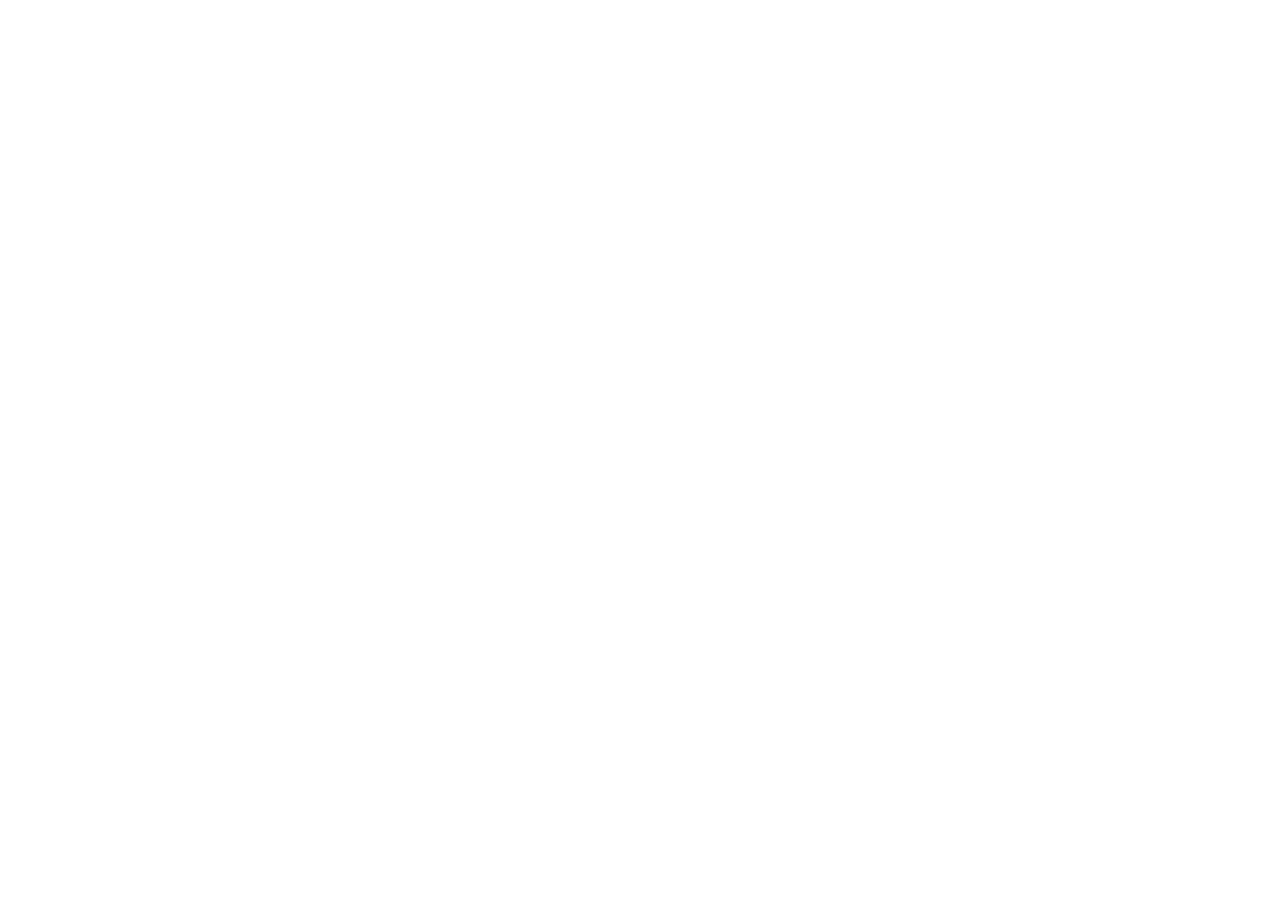
==== index.html @ 91282afa "API is integrated" ====
<!DOCTYPE html>
<html lang="en">
<head>
    <meta charset="UTF-8">
    <meta name="viewport" content="width=device-width, initial-scale=1.0">
    <title>Product Display</title>
</head>
<body>
    <div id="productList"></div>

    <script src="main.js"></script>
</body>
</html>
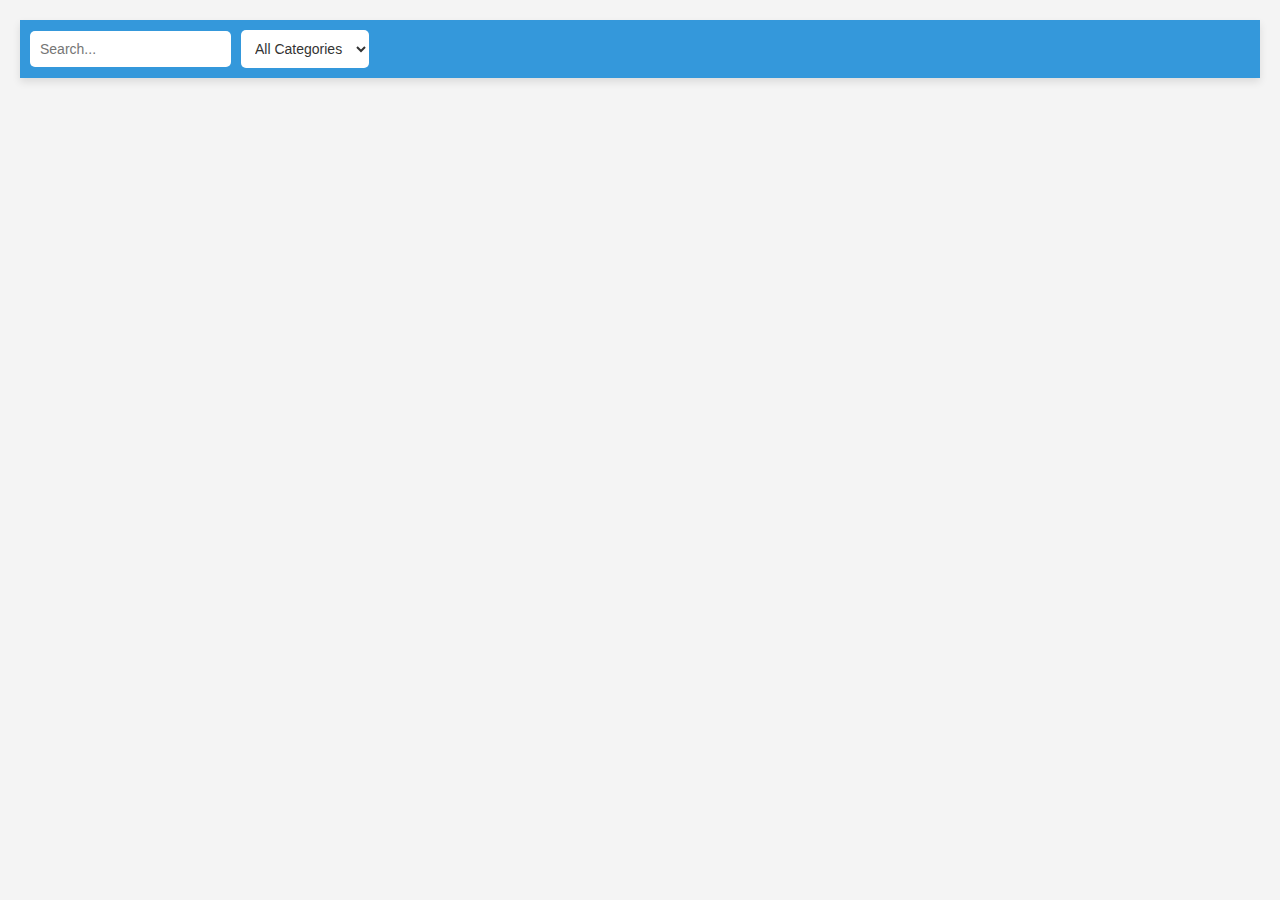
==== commit 9f085716: "Searching and filtering parts are created, and have been given a design" ====
--- a/index.html
+++ b/index.html
@@ -3,10 +3,17 @@
 <head>
     <meta charset="UTF-8">
     <meta name="viewport" content="width=device-width, initial-scale=1.0">
+    <link rel="stylesheet" href="style.css">
     <title>Product Display</title>
 </head>
 <body>
-    <div id="productList"></div>
+    <header>
+        <input type="text" id="searchInput" placeholder="Search...">
+        <select id="categoryFilter">
+            <option value="">All Categories</option>
+        </select>
+    </header>
+    <div id="productList" class="product-list"></div>
 
     <script src="main.js"></script>
 </body>
--- a/style.css
+++ b/style.css
@@ -0,0 +1,164 @@
+body {
+    font-family: 'Arial', sans-serif;
+    margin: 0;
+    padding: 20px;
+    background-color: #f4f4f4;
+}
+
+
+header {
+    background-color: #3498db;
+    padding: 10px;
+    box-shadow: 0 4px 8px rgba(0, 0, 0, 0.1);
+    margin-bottom: 20px;
+    display: flex;
+    align-items: center;
+}
+
+#searchInput {
+    padding: 10px;
+    margin-right: 10px;
+    border: none;
+    border-radius: 5px;
+    font-size: 14px;
+}
+
+#categoryFilter {
+    padding: 10px;
+    border: none;
+    border-radius: 5px;
+    font-size: 14px;
+    background-color: #fff;
+    color: #333;
+}
+
+#categoryFilter:hover {
+    cursor: pointer;
+    background-color: #ecf0f1;
+}
+
+#categoryFilter option {
+    background-color: #fff;
+    color: #333;
+}
+
+#categoryFilter option:hover {
+    background-color: #ecf0f1;
+}
+
+
+.product-list {
+    display: flex;
+    flex-wrap: wrap;
+    justify-content: space-around;
+}
+
+.product-card {
+    background-color: #fff;
+    box-shadow: 0 4px 8px rgba(0, 0, 0, 0.1);
+    margin: 15px;
+    padding: 20px;
+    width: 250px;
+    text-align: center;
+    transition: transform 0.2s ease-in-out;
+}
+
+.product-card:hover {
+    transform: scale(1.05);
+}
+
+.product-card img {
+    max-width: 100%;
+    max-height: 200px;
+    margin-bottom: 10px;
+}
+
+.product-card h3 {
+    font-size: 1.2em;
+    margin-bottom: 10px;
+}
+
+.product-card p {
+    margin: 8px 0;
+    color: #555;
+}
+
+.product-card .price {
+    font-weight: bold;
+    color: #27ae60;
+}
+.product-details-container {
+    background-color: #fff;
+    box-shadow: 0 4px 8px rgba(0, 0, 0, 0.1);
+    margin: 20px auto;
+    padding: 20px;
+    width: 70%;
+    max-width: 800px;
+}
+
+.product-details-header {
+    display: flex;
+    justify-content: space-between;
+    align-items: center;
+}
+
+.product-details-header img {
+    max-width: 100%;
+    height: auto;
+}
+
+.product-details-info {
+    flex: 1;
+    margin-left: 20px;
+}
+
+.price {
+    font-weight: bold;
+    color: #27ae60;
+}
+
+.product-details-gallery {
+    margin-top: 20px;
+}
+
+.gallery-container {
+    display: flex;
+    flex-wrap: wrap;
+    gap: 10px;
+}
+
+.gallery-container img {
+    max-width: 100%;
+    height: auto;
+    border: 1px solid #ddd;
+    box-shadow: 0 4px 8px rgba(0, 0, 0, 0.1);
+    transition: transform 0.2s ease-in-out;
+}
+
+.gallery-container img:hover {
+    transform: scale(1.1);
+}
+
+a {
+    display: block;
+    margin-top: 20px;
+    color: #3498db;
+    text-decoration: none;
+    font-weight: bold;
+}
+
+a:hover {
+    text-decoration: underline;
+}
+.product-details-body {
+    margin-top: 20px;
+}
+
+.product-details-body h3 {
+    color: #333;
+}
+
+.product-details-body p {
+    color: #555;
+    line-height: 1.6;
+}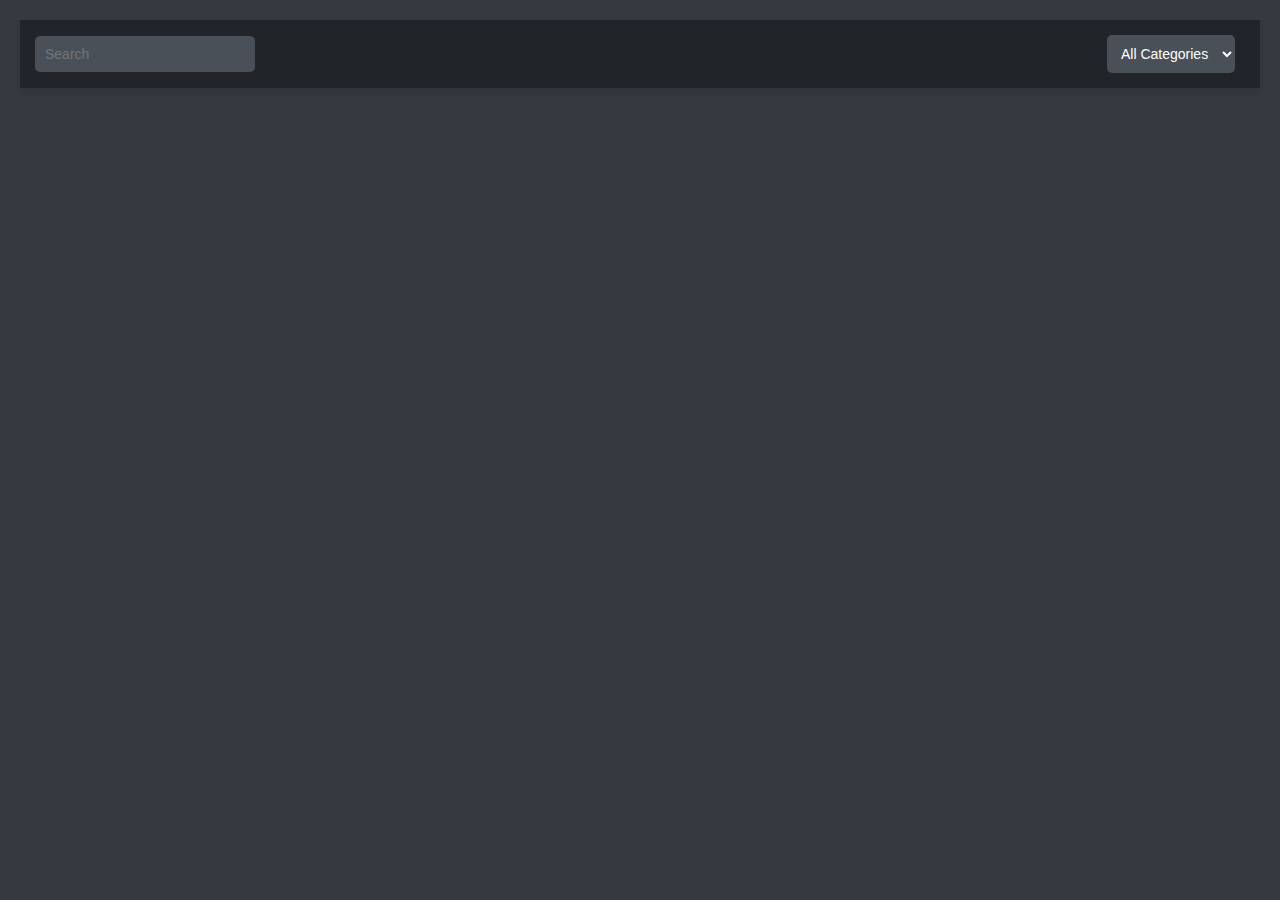
==== commit d2cf71aa: "Pagination added" ====
--- a/index.html
+++ b/index.html
@@ -4,11 +4,11 @@
     <meta charset="UTF-8">
     <meta name="viewport" content="width=device-width, initial-scale=1.0">
     <link rel="stylesheet" href="style.css">
-    <title>Product Display</title>
+    <title>Products</title>
 </head>
 <body>
     <header>
-        <input type="text" id="searchInput" placeholder="Search...">
+        <input type="text" id="searchInput" placeholder="Search">
         <select id="categoryFilter">
             <option value="">All Categories</option>
         </select>
--- a/style.css
+++ b/style.css
@@ -1,65 +1,69 @@
 body {
-    font-family: 'Arial', sans-serif;
+    font-family: 'Roboto', sans-serif;
     margin: 0;
     padding: 20px;
-    background-color: #f4f4f4;
+    background-color: #343a40; 
+    color: #fff; 
 }
 
-
 header {
-    background-color: #3498db;
-    padding: 10px;
+    background-color: #212529; 
+    padding: 15px;
     box-shadow: 0 4px 8px rgba(0, 0, 0, 0.1);
     margin-bottom: 20px;
     display: flex;
+    justify-content: space-between;
     align-items: center;
 }
 
-#searchInput {
+#searchInput, #categoryFilter {
     padding: 10px;
     margin-right: 10px;
     border: none;
     border-radius: 5px;
     font-size: 14px;
+    background-color: #495057; 
+    color: #fff; 
+}
+
+#searchInput {
+    width: 200px;
 }
 
 #categoryFilter {
-    padding: 10px;
-    border: none;
-    border-radius: 5px;
-    font-size: 14px;
-    background-color: #fff;
-    color: #333;
+    background-color: #495057; 
 }
 
 #categoryFilter:hover {
     cursor: pointer;
-    background-color: #ecf0f1;
+    background-color: #6c757d; 
 }
 
 #categoryFilter option {
-    background-color: #fff;
-    color: #333;
+    background-color: #495057;
+    color: #fff;
 }
 
 #categoryFilter option:hover {
-    background-color: #ecf0f1;
+    background-color: #6c757d; 
 }
-
 
 .product-list {
     display: flex;
     flex-wrap: wrap;
     justify-content: space-around;
+    gap: 20px;
 }
 
 .product-card {
-    background-color: #fff;
-    box-shadow: 0 4px 8px rgba(0, 0, 0, 0.1);
-    margin: 15px;
+    background-color: #495057; 
+    box-shadow: 0 8px 16px rgba(0, 0, 0, 0.1);
     padding: 20px;
-    width: 250px;
+    flex: 0 1 300px;
     text-align: center;
+    display: flex;
+    flex-direction: column;
+    align-items: baseline;
     transition: transform 0.2s ease-in-out;
 }
 
@@ -69,31 +73,61 @@
 
 .product-card img {
     max-width: 100%;
-    max-height: 200px;
+    max-height: 150px;
     margin-bottom: 10px;
 }
 
 .product-card h3 {
     font-size: 1.2em;
     margin-bottom: 10px;
+    color: #fff; 
 }
 
 .product-card p {
     margin: 8px 0;
-    color: #555;
+    color: #ced4da; 
 }
 
 .product-card .price {
     font-weight: bold;
-    color: #27ae60;
+    color: #28a745;
 }
+
+
+.pagination {
+    display: flex;
+    justify-content: center;
+    margin-top: 20px;
+}
+
+.pagination button {
+    background-color: #343a40;
+    color: #fff;
+    border: 1px solid #343a40;
+    padding: 8px 12px;
+    margin: 0 5px;
+    cursor: pointer;
+    transition: background-color 0.3s, color 0.3s;
+}
+
+.pagination button:hover {
+    background-color: #007bff;
+    color: #fff;
+}
+
+.pagination button.active {
+    background-color: #007bff;
+    color: #fff;
+}
+
 .product-details-container {
-    background-color: #fff;
+    background-color: #495057;
     box-shadow: 0 4px 8px rgba(0, 0, 0, 0.1);
     margin: 20px auto;
     padding: 20px;
     width: 70%;
     max-width: 800px;
+    color: #fff; 
 }
 
 .product-details-header {
@@ -114,7 +148,7 @@
 
 .price {
     font-weight: bold;
-    color: #27ae60;
+    color: #28a745;
 }
 
 .product-details-gallery {
@@ -130,7 +164,7 @@
 .gallery-container img {
     max-width: 100%;
     height: auto;
-    border: 1px solid #ddd;
+    border: 1px solid #dee2e6;
     box-shadow: 0 4px 8px rgba(0, 0, 0, 0.1);
     transition: transform 0.2s ease-in-out;
 }
@@ -140,25 +174,24 @@
 }
 
 a {
-    display: block;
-    margin-top: 20px;
-    color: #3498db;
+    font-weight: bold;
+    color: #fff;
     text-decoration: none;
-    font-weight: bold;
 }
 
 a:hover {
     text-decoration: underline;
 }
+
 .product-details-body {
     margin-top: 20px;
 }
 
 .product-details-body h3 {
-    color: #333;
+    color: #fff;
 }
 
 .product-details-body p {
-    color: #555;
+    color: #ced4da;
     line-height: 1.6;
-}+}
